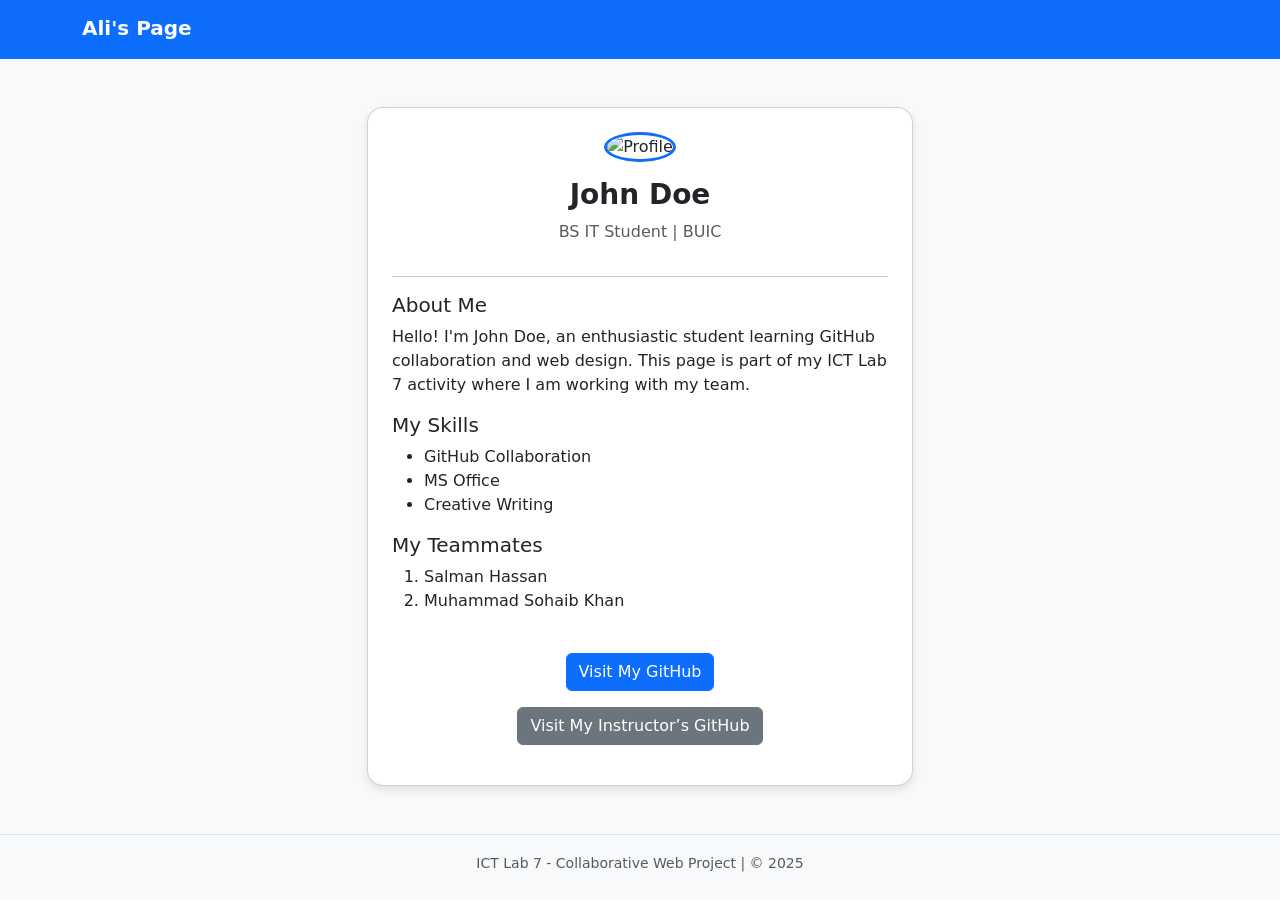
==== GroupLeader/LeaderPortfolio.html @ 8194f18a "Update LeaderPortfolio.html" ====
<!DOCTYPE html>
<html lang="en">
<head>
  <meta charset="UTF-8">
  <meta name="viewport" content="width=device-width, initial-scale=1">
  <title>My Portfolio - Muhammad Hassan Zaman</title>
  <!-- Bootstrap CSS -->
  <link href="https://cdn.jsdelivr.net/npm/bootstrap@5.3.3/dist/css/bootstrap.min.css" rel="stylesheet">

  <style>
    body {
      background: #f8f9fa;
    }
    .card {
      border-radius: 1rem;
      box-shadow: 0 4px 10px rgba(0,0,0,0.1);
    }
    .navbar {
      border-bottom: 3px solid #0d6efd;
    }
    .profile-img {
      width: 120px;
      height: 120px;
      object-fit: cover;
      border-radius: 50%;
      border: 3px solid #0d6efd;
    }
  </style>
</head>
<body>

  <!-- Navigation Bar -->
  <nav class="navbar navbar-expand-lg bg-primary navbar-dark">
    <div class="container">
      <a class="navbar-brand fw-bold" href="#">Ali's Page</a>
    </div>
  </nav>

  <!-- Main Content -->
  <div class="container my-5">
    <div class="row justify-content-center">
      <div class="col-md-8 col-lg-6">
        <div class="card p-4">
          <div class="text-center">
            <img src="https://live.staticflickr.com/5208/5281086220_3ac5878483_b.jpg" class="profile-img mb-3" alt="Profile">
            <h3 class="fw-bold">John Doe</h3>
            <p class="text-muted">BS IT Student | BUIC</p>
          </div>

          <hr>

          <h5>About Me</h5>
          <p>
            Hello! I'm John Doe, an enthusiastic student learning GitHub collaboration and web design.
            This page is part of my ICT Lab 7 activity where I am working with my team.
          </p>

          <h5>My Skills</h5>
          <ul>
            <li>GitHub Collaboration</li>
            <li>MS Office</li>
            <li>Creative Writing</li>
          </ul>

          <h5>My Teammates</h5>
          <ol>
            <li>Salman Hassan</li>
            <li>Muhammad Sohaib Khan</li>
          </ol>

          <div class="text-center mt-4">
            <p><a href="https://github.com/AdnanAdj" class="btn btn-primary" target="_blank">Visit My GitHub</a></p>
            <p><a href="https://github.com/AdnanAdj" class="btn btn-secondary" target="_blank">Visit My Instructor’s GitHub</a></p>
          </div>
        </div>
      </div>
    </div>
  </div>

  <!-- Footer -->
  <footer class="text-center py-3 text-muted border-top">
    <small>ICT Lab 7 - Collaborative Web Project | © 2025</small>
  </footer>

  <!-- Bootstrap JS -->
  <script src="https://cdn.jsdelivr.net/npm/bootstrap@5.3.3/dist/js/bootstrap.bundle.min.js"></script>
</body>
</html>
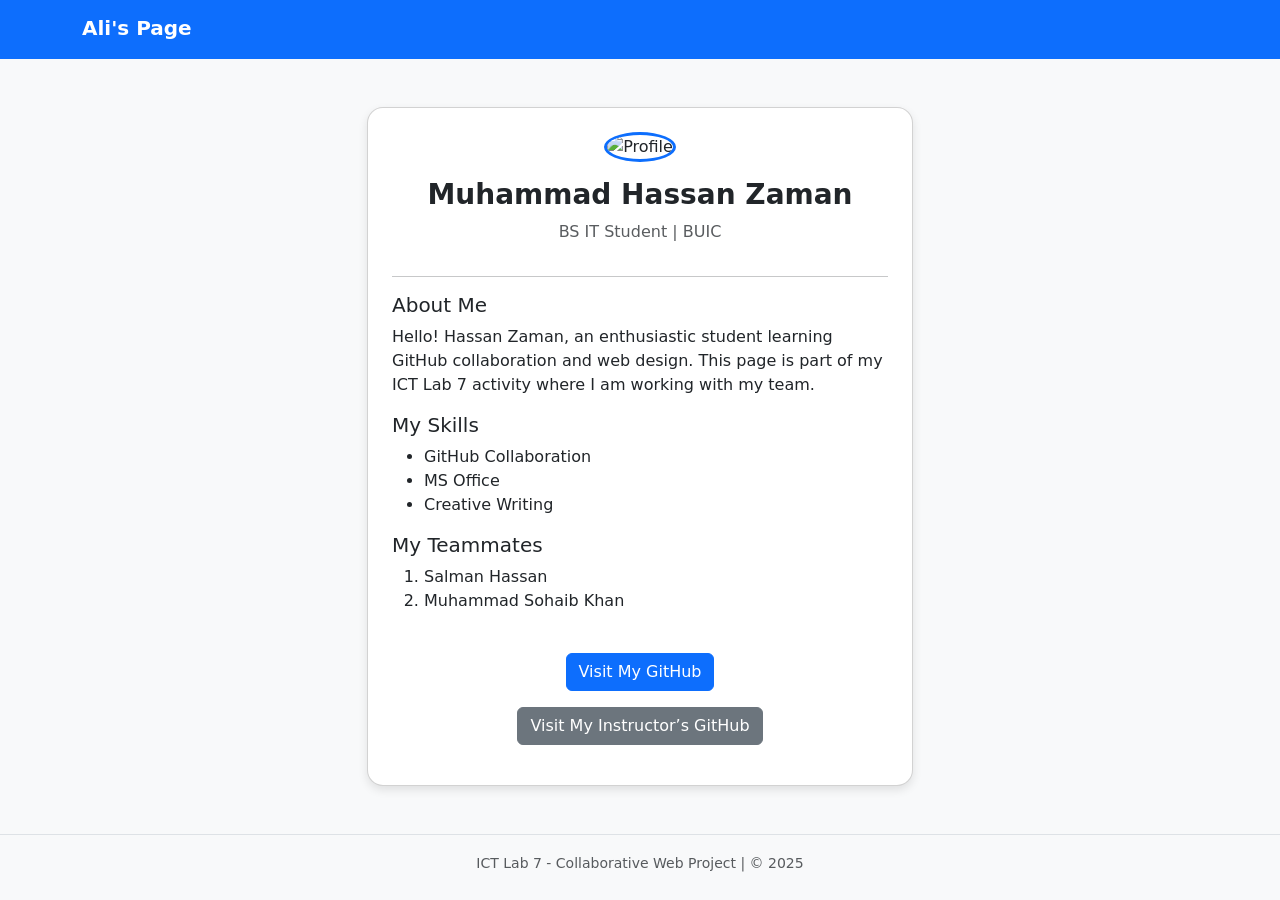
==== commit b221ef1f: "Update Leader HTML" ====
--- a/GroupLeader/LeaderPortfolio.html
+++ b/GroupLeader/LeaderPortfolio.html
@@ -1,4 +1,4 @@
-<!DOCTYPE html>
+﻿<!DOCTYPE html>
 <html lang="en">
 <head>
   <meta charset="UTF-8">
@@ -43,7 +43,7 @@
         <div class="card p-4">
           <div class="text-center">
             <img src="https://live.staticflickr.com/5208/5281086220_3ac5878483_b.jpg" class="profile-img mb-3" alt="Profile">
-            <h3 class="fw-bold">John Doe</h3>
+            <h3 class="fw-bold">Muhammad Hassan Zaman</h3>
             <p class="text-muted">BS IT Student | BUIC</p>
           </div>
 
@@ -51,7 +51,7 @@
 
           <h5>About Me</h5>
           <p>
-            Hello! I'm John Doe, an enthusiastic student learning GitHub collaboration and web design.
+            Hello! Hassan Zaman, an enthusiastic student learning GitHub collaboration and web design.
             This page is part of my ICT Lab 7 activity where I am working with my team.
           </p>
 
@@ -69,7 +69,7 @@
           </ol>
 
           <div class="text-center mt-4">
-            <p><a href="https://github.com/AdnanAdj" class="btn btn-primary" target="_blank">Visit My GitHub</a></p>
+            <p><a href="https://github.com/HassanZaman-hz" class="btn btn-primary" target="_blank">Visit My GitHub</a></p>
             <p><a href="https://github.com/AdnanAdj" class="btn btn-secondary" target="_blank">Visit My Instructor’s GitHub</a></p>
           </div>
         </div>
